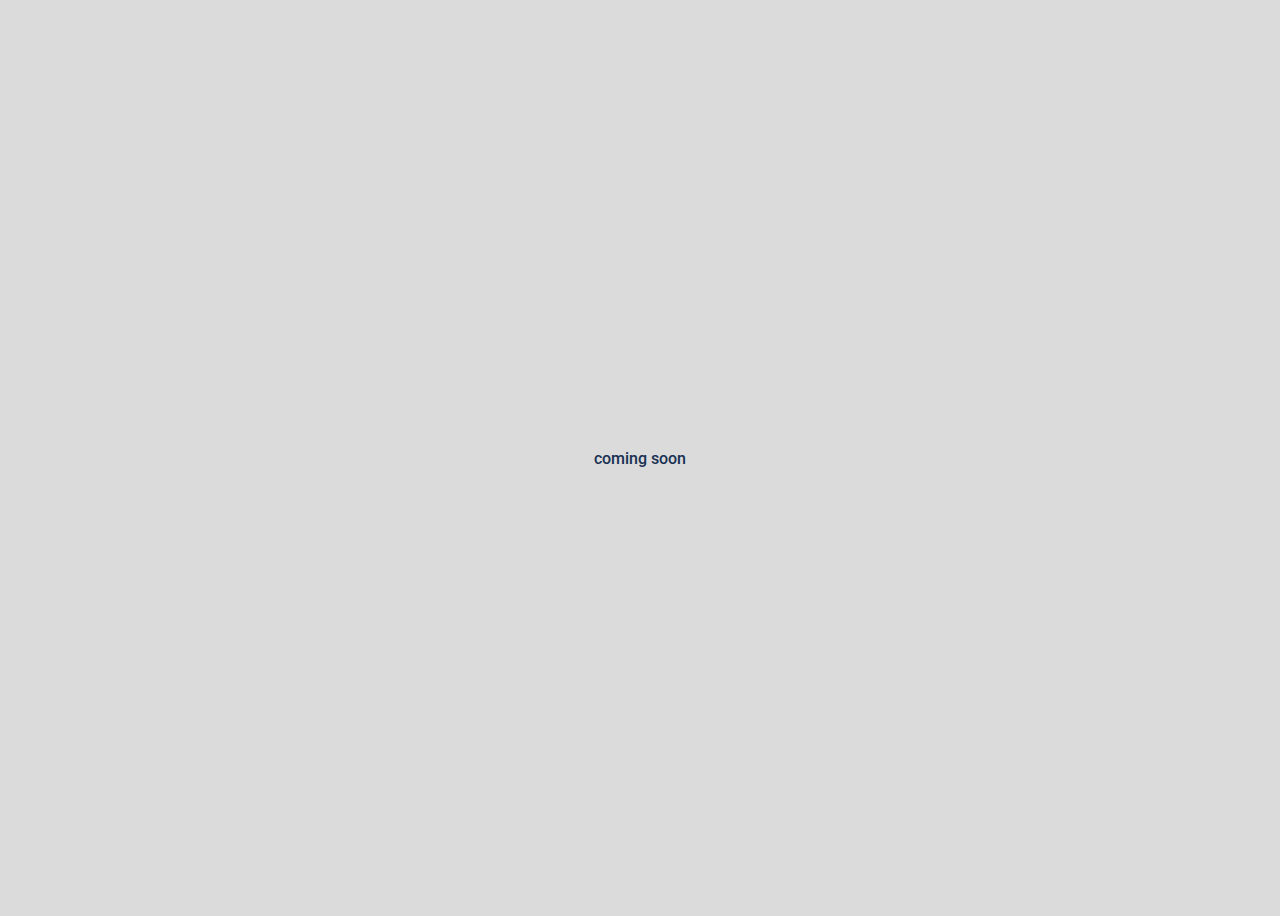
==== tools.html @ 3a29da9a "first commit" ====
<!DOCTYPE html>

<html lang="en">
    <head>
        <link href="https://fonts.googleapis.com/icon?family=Material+Icons" rel="stylesheet">
        <link rel="preconnect" href="https://fonts.googleapis.com">
        <link rel="preconnect" href="https://fonts.gstatic.com" crossorigin>
        <link href="https://fonts.googleapis.com/css2?family=Roboto:ital,wght@0,100;0,300;0,400;0,500;0,700;0,900;1,100;1,300;1,400;1,500;1,700;1,900&display=swap" rel="stylesheet">
        <link rel="stylesheet" href="https://cdn.jsdelivr.net/npm/bootstrap@4.5.3/dist/css/bootstrap.min.css" integrity="sha384-TX8t27EcRE3e/ihU7zmQxVncDAy5uIKz4rEkgIXeMed4M0jlfIDPvg6uqKI2xXr2" crossorigin="anonymous">
        <script src="https://code.jquery.com/jquery-3.5.1.slim.min.js" integrity="sha384-DfXdz2htPH0lsSSs5nCTpuj/zy4C+OGpamoFVy38MVBnE+IbbVYUew+OrCXaRkfj" crossorigin="anonymous"></script>
        <script src="https://cdn.jsdelivr.net/npm/bootstrap@4.5.3/dist/js/bootstrap.bundle.min.js" integrity="sha384-ho+j7jyWK8fNQe+A12Hb8AhRq26LrZ/JpcUGGOn+Y7RsweNrtN/tE3MoK7ZeZDyx" crossorigin="anonymous"></script>
        <link href="styles.css" rel="stylesheet">
        <meta name="viewport" content="width=device-width, initial-scale=1">
        <title>Resume</title>
    </head>
    <body>
        <main>
            <div class="loading-container">
                <div class="loader">
                    <div class="spinner-border" role="status">
                      <span class="visually-hidden"></span>
                    </div>
                    <div>
                        <p class="blue-text">coming soon</p>
                    </div>
                </div>
            </div>
        </main>
        <script>

            if (localStorage.getItem('theme') === 'dark')
            {
                document.querySelector('body').classList.toggle('dark');
                document.querySelector('p').classList.toggle('blue-text');
                document.querySelector('.spinner-border').classList.toggle('spinner-color');
            }

        </script>
    </body>
</html>
---- styles.css ----
body {
  background-color: #dbdbdb;
  color: #000000;
  transition: 1s;
  font-family: 'Roboto';
}

.dark {
  background-color: #515e7b;
  color: #ffffff;
  transition: 1s;
}

p {
  font-size: 16px;
}

.description {
  text-align: center;
}

.summary {
  width: 550px;
}

img {
  border-radius: 50%;
  height: 100px;
  width: 100px;
  object-fit: cover;
}

.buttons {
  width: 258px;
  height: 60px;
  background-color: #ffd43b;
  border-color: #183153;
  border-top-width: 2.5px;
  border-radius: 10px;
  box-shadow: #183153 0px 7.5px 0px 0px;
  font-size: 18px;
  font-weight: bold;
}

.buttons:active {
  background-color: #fab005;
  box-shadow: none;
  transform: translateY(4px);
  cursor: grabbing;
}

button:focus {
  outline: none;
  cursor: -webkit-grabbing;

}

button:hover {
  cursor: -webkit-grab;
  cursor: grab;
}

.theme-toggle-button {
  width: 200px;
  height: 40px;
  background-color: #ffd43b;
  border-color: #183153;
  border-top-width: 2.5px;
  border-radius: 10px;
  box-shadow: #183153 0px 7.5px 0px 0px;
  font-size: 14px;
}

.theme-toggle-button:active {
  background-color: #fab005;
  box-shadow: none;
  transform: translateY(4px);
  cursor: grabbing;
}


i {
  /*color: #ffd43b;*/
  width: 40px;
}

.mode {
  align-items: center;
  margin-top: 100px;
}

.sun-moon {
  --rotation: 0;
  justify-content: center;
  align-items: center;
  position: relative;
  height: 100px;
  transform: rotate(calc(var(--rotation) * 1deg));
  transition: transform 1s;
}


.sun,
.moon {
  position: absolute;
  transition-delay: opacity 1s;
}

.moon {
  bottom: -115%;
  opacity: 0;
  transform: rotate(180deg);
}

.dark .moon {
  opacity: 1;
  color: #ffd43b;
}

.sun {
  top: -115%;
  opacity: 1;
}

.dark .sun {
  opacity: 0;
}

.skills-container {
  display: flex;
  height: 100vh;
}

.skills {
  margin: auto;
  max-width: 700px;
  padding: 20px;
}

.skills p {
  margin: 7px 0;
  font-size: 14px;
  font-weight: bold;
}

.loading-container {
  display: flex;
  height: 100vh;
}

.loader {
  margin: auto;
  max-width: 700px;
  padding: 20px;
  text-align: center;
}

.spinner-color {
  color: #ffd43b;
}

.blue-text {
  color: #183153;
  font-weight: 500;
}
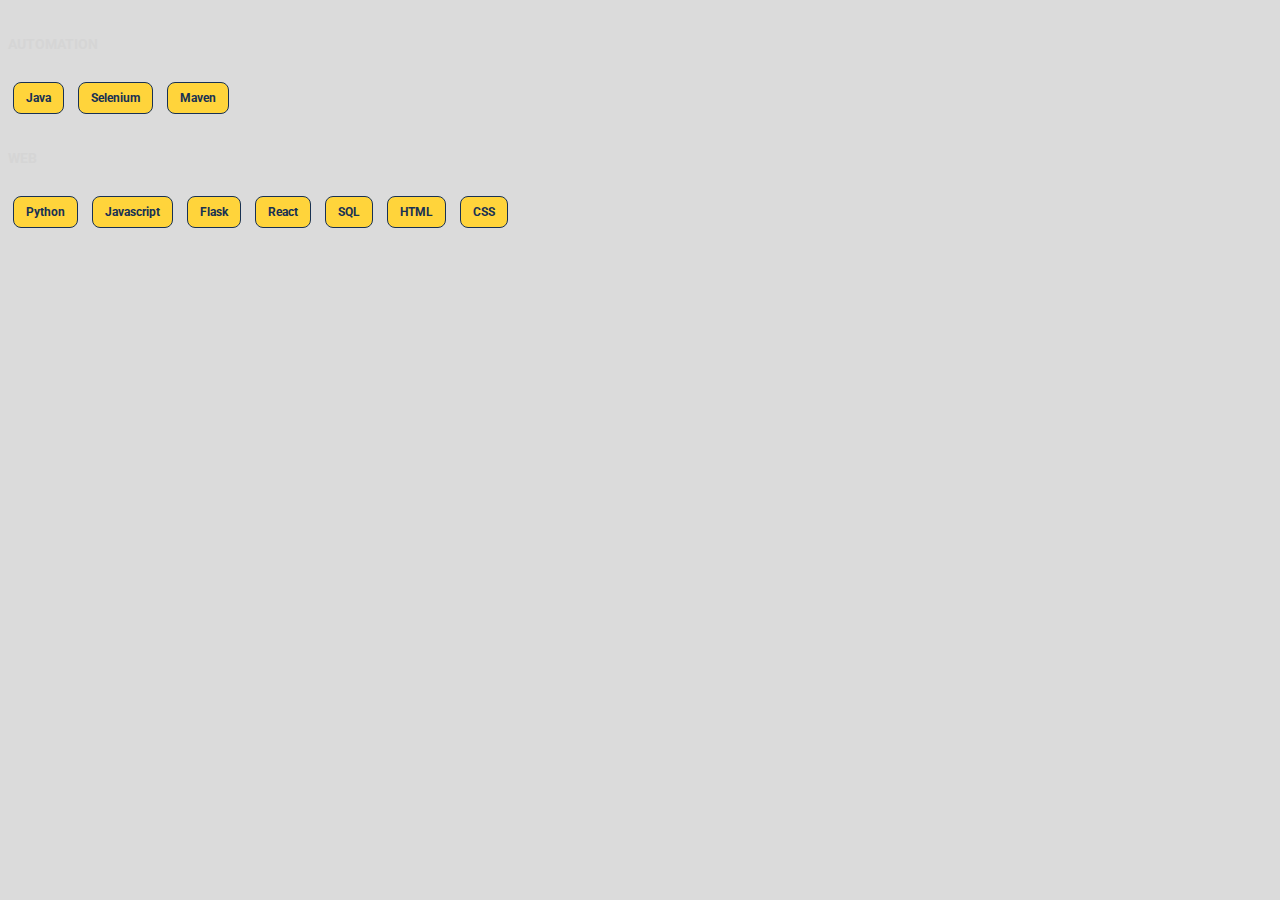
==== commit b984272e: "Added the tools and technologies page and the relevent css" ====
--- a/tools.html
+++ b/tools.html
@@ -15,13 +15,47 @@
     </head>
     <body>
         <main>
-            <div class="loading-container">
-                <div class="loader">
-                    <div class="spinner-border" role="status">
-                      <span class="visually-hidden"></span>
+            <div class="container mt-5">
+                <div class="d-flex flex-column">
+                    <div class="d-flex justify-content-center">
+                        <h3 class="skill-category-title ">Automation</h3>
                     </div>
-                    <div>
-                        <p class="blue-text">coming soon</p>
+                    <div class="d-flex justify-content-center">
+                        <span class="badge badge-yellow">
+                            Java
+                        </span>
+                        <span class="badge badge-yellow">
+                            Selenium
+                        </span>
+                        <span class="badge badge-yellow">
+                            Maven
+                        </span>
+                    </div>
+                    <div class="d-flex justify-content-center">
+                        <h3 class="skill-category-title ">Web</h3>
+                    </div>
+                    <div class="d-flex justify-content-center">
+                        <span class="badge badge-yellow">
+                            Python
+                        </span>
+                        <span class="badge badge-yellow">
+                            Javascript
+                        </span>
+                        <span class="badge badge-yellow">
+                            Flask
+                        </span>
+                        <span class="badge badge-yellow">
+                            React
+                        </span>
+                        <span class="badge badge-yellow">
+                            SQL
+                        </span>
+                        <span class="badge badge-yellow">
+                            HTML
+                        </span>
+                        <span class="badge badge-yellow">
+                            CSS
+                        </span>
                     </div>
                 </div>
             </div>
--- a/styles.css
+++ b/styles.css
@@ -162,4 +162,28 @@
 .blue-text {
   color: #183153;
   font-weight: 500;
+}
+
+.badge {
+	display: inline-block;
+	padding: 0.5rem 0.75rem;
+	font-size: 0.75rem;
+	font-weight: bold;
+	border-radius: 0.5rem;
+	border: 1px solid transparent;
+  margin: 0 5px;
+}
+
+.badge-yellow {
+  background-color: #ffd43b;
+  color: #183153;
+  border-color: #183153;
+}
+
+.skill-category-title {
+	color: #d5d5d5;
+	text-transform: uppercase;
+	font-size: 14px;
+	padding: 1rem 0;
+  margin-top: 20px;
 }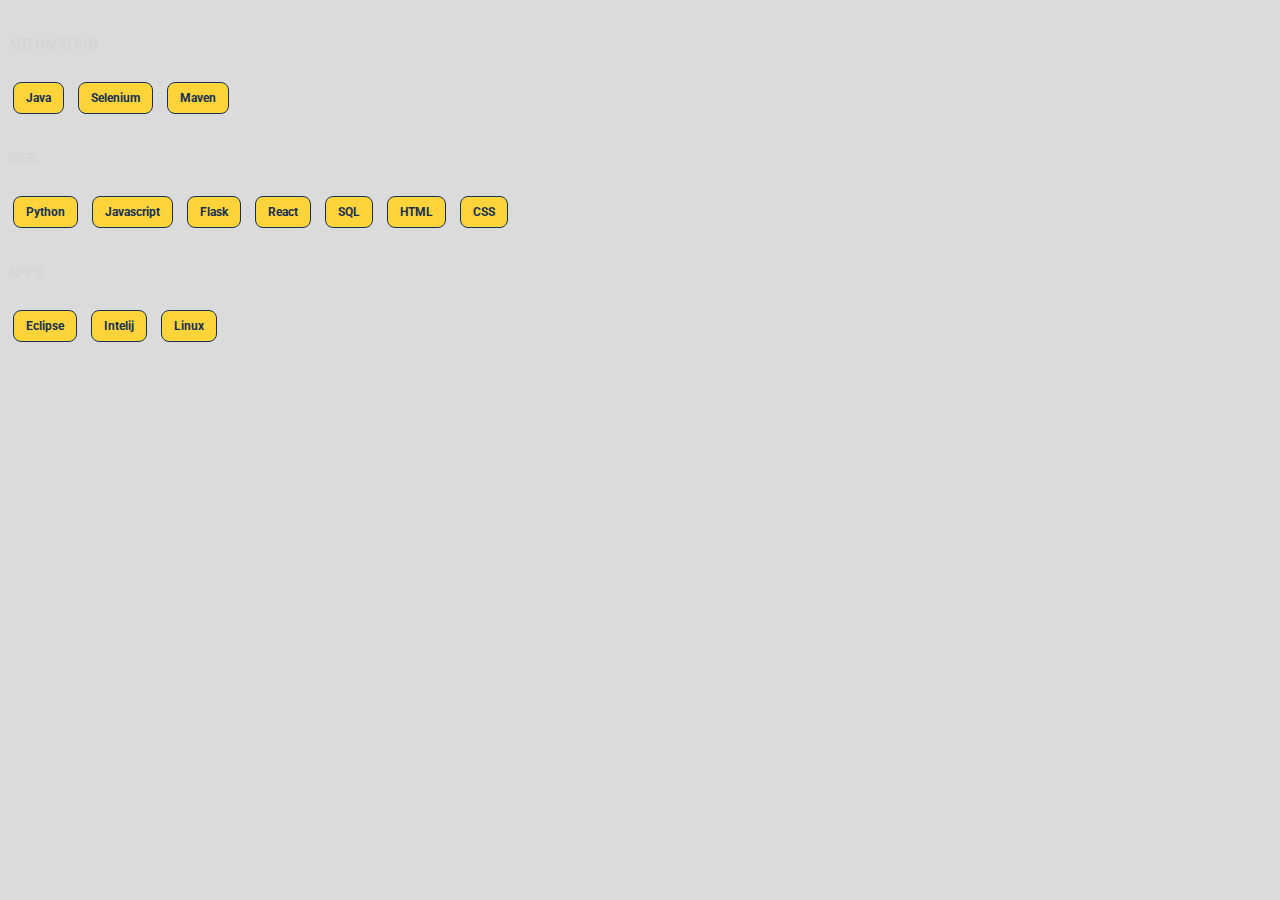
==== commit 48686e70: "added the applications section to tools.html file" ====
--- a/tools.html
+++ b/tools.html
@@ -57,6 +57,20 @@
                             CSS
                         </span>
                     </div>
+                    <div class="d-flex justify-content-center">
+                        <h3 class="skill-category-title ">Apps</h3>
+                    </div>
+                    <div class="d-flex justify-content-center">
+                        <span class="badge badge-yellow">
+                            Eclipse
+                        </span>
+                        <span class="badge badge-yellow">
+                            Intelij
+                        </span>
+                        <span class="badge badge-yellow">
+                            Linux
+                        </span>
+                    </div>
                 </div>
             </div>
         </main>
